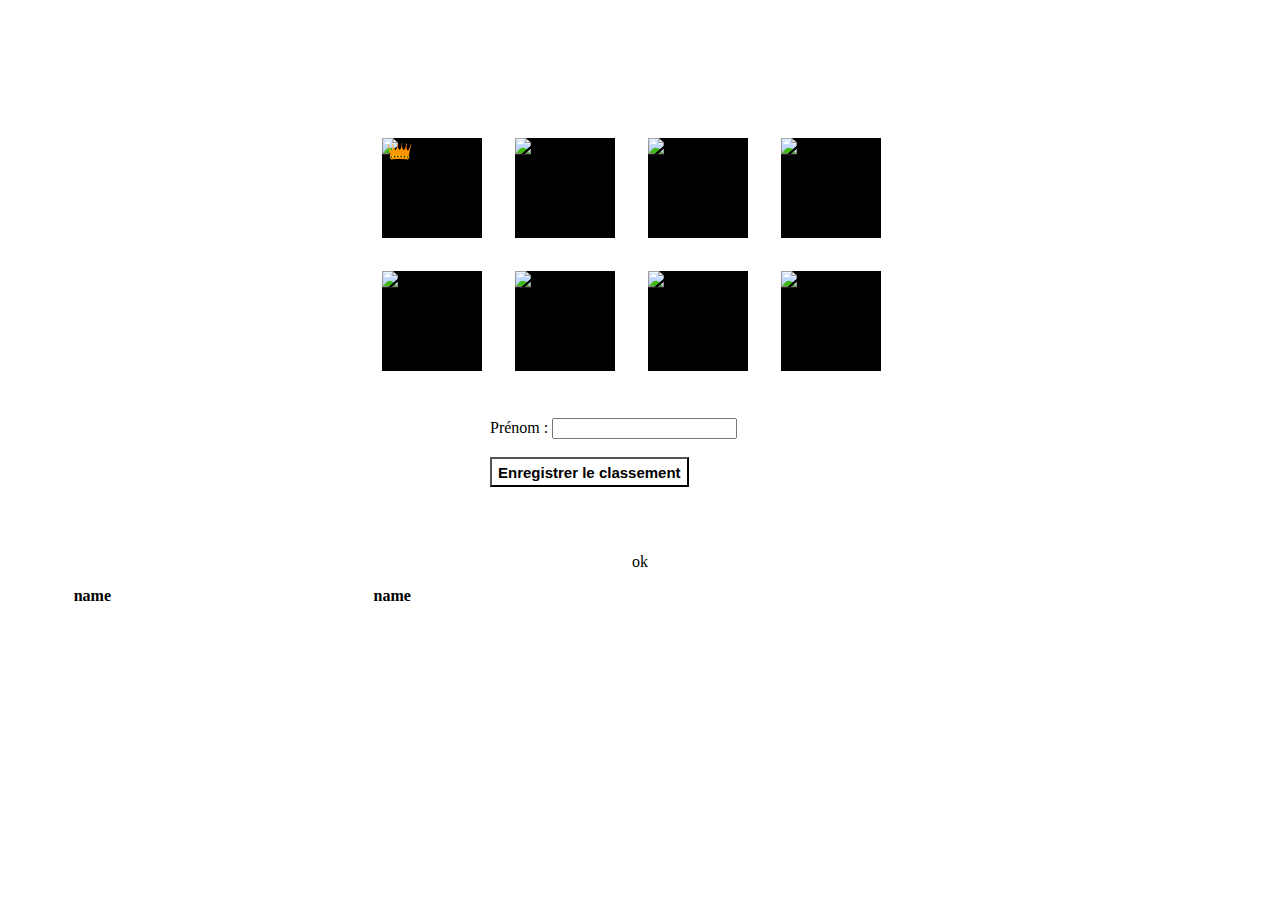
==== index.html @ d29afa29 "Add files via upload" ====
<!DOCTYPE html>
<html lang="en">
<head>
    <meta charset="UTF-8">
    <meta name="viewport" content="width=device-width, initial-scale=1.0">
    <link rel="stylesheet" href="style.css">
    <!-- <link rel="stylesheet" href="path/to/font-awesome/css/font-awesome.min.css"> -->
    <title>Document</title>
</head>
<body>
    

<section id="first">
    





<div class="parent container">
    
    <div class="grid child1">
        <div class="card"><img id="crown" src="crown.png" width="50px"><img id="love1" class="love-btn" src="love.png"><img id="hate1" class="hate-btn" src="love.png"><img class="image" id="1" src="1.png" width="100px"></div>
        <div class="card"><img id="love2" class="love-btn" src="love.png"><img id="hate2" class="hate-btn" src="love.png"><img class="image" id="2"  src="2.png" width="100px"></div>
        <div class="card"><img id="love3" class="love-btn" src="love.png"><img id="hate3" class="hate-btn" src="love.png"><img class="image" id="3" src="3.png" width="100px"></div>
        <div class="card"><img id="love4" class="love-btn" src="love.png"><img id="hate4" class="hate-btn" src="love.png"><img class="image" id="4" src="4.png" width="100px"></div>
        <div class="card"><img id="love5" class="love-btn" src="love.png"><img id="hate5" class="hate-btn" src="love.png"><img class="image" id="5" src="8.png" width="100px"></div>
        <div class="card"><img id="love6" class="love-btn" src="love.png"><img id="hate6" class="hate-btn" src="love.png"><img class="image" id="6" src="5.png" width="100px"></div>
        <div class="card"><img id="love7" class="love-btn" src="love.png"><img id="hate7" class="hate-btn" src="love.png"><img class="image" id="7" src="6.png" width="100px"></div>
        <div class="card"><img id="love8" class="love-btn" src="love.png"><img id="hate8" class="hate-btn" src="love.png"><img class="image" id="8" src="7.png" width="100px"></div>
    </div>
    <div class="grid child1 child2">
        <div class="iconlove invisible" id="1a"><img src="love.png" width="25px" alt="" align="left" vertical-align="middle"><img src="puke.png" width="25px" alt="" align="right"></div>
        <div class="iconlove invisible" id="2a">&#128525</div>
        <div class="iconlove invisible" id="3a">&#128525</div>
        <div class="iconlove invisible" id="4a">&#128525</div>
        <div class="iconlove invisible" id="5a">&#128525</div>
        <div class="iconlove invisible" id="6a">&#128525</div>
        <div class="iconlove invisible" id="7a">&#128525</div>
        <div class="iconlove invisible" id="8a">&#128525</div>
    </div>
    <div class="form">
        <label for="name">Prénom :</label>
        <input type="text" id="name" name="name">
<br><br>
        <button id="save"
        type="button">
    Enregistrer le classement
</button>

        <!-- <div class="form-group w-100 grid">
            <label for="inputState">How do you know us?</label>
            <select id="inputState" class="form-control">
            <option selected>Facebook</option>
            <option>Google Search</option>
            </select>
        </div> -->
    </div>
    <div>
<br><br><br><br><br><br><br><br><br><br><br><br><br><br><br><br><br><br><br><br>
        <p id="tost">ok</p>


    </div>
</div>

</div>
    


    <script src="script.js"></script>
    <script src="script2.js"></script>

</section>

<section id="second">
    
    <div id="top1"></div>


    <div class="flexbox">

<div class="top8" id="user1">
    <!-- <div class="carte">name</div>
    <div class="carte"><img src="1.png" width="80px"></div>
    <div class="carte"><img src="1.png" width="80px"></div>
    <div class="carte"><img src="1.png" width="80px"></div>
    <div class="carte"><img src="1.png" width="80px"></div>
    <div class="carte"><img src="1.png" width="80px"></div>
    <div class="carte"><img src="1.png" width="80px"></div>
    <div class="carte"><img src="1.png" width="80px"></div>
    <div class="carte"><img src="1.png" width="80px"></div> -->
</div>
<div class="top8" id="user2">name</div>
<div class="top8" id="user3"></div>
<div class="top8" id="user4"></div>
<div class="top8" id="user5"></div>
<div class="top8" id="user6">name</div>
<div class="top8" id="user7"></div>
<div class="top8" id="user8"></div>
<div class="top8" id="user9"></div>


    </div>

    <script src="script2.js"></script>

</section>
</body>
</html>
---- style.css ----
.grid {
    display: flex;
    flex-wrap :wrap;
    width: 550px;
    /* border: solid 1px black; */
    padding: 50px;
    margin: auto;
}

.card {
    margin: 3%;
    filter: saturate(140%);
width: 100px;
height: 100px;
background-color: black;
z-index: 3;
}

.iconlove {
    padding: 3%;
    filter: saturate(140%);
width: 100px;
height: 100px;
vertical-align:bottom;
z-index:-1;
    
}

.container {
    display: flex;
    flex-direction: column;
    position:relative;
    align-items: center;

}
#save {
    background-color: white;
    color:black;
    height: 30px;
    font-size: 15px;
    font-family: "Arial";
    font-weight: bolder;
}

#save:hover {
    background-color: black;
    color: white;
}
.form {
    position:relative;
    bottom: -360px;
    margin:auto;
    width: 300px;
    padding: 50px;
}

a {
    text-decoration: none;
    color : black;
}
a:hover {
    color: white;
}

#crown {
    position: absolute;
    top: 5px;
    left: 5px;
    width: 25px;
    z-index: 99;
}

.love-btn {
    position: absolute;
    visibility: hidden;
    bottom: 35px;
    left: 6px;
    width: 25px;
    z-index: 99;
}

.hate-btn {
    position: absolute;
    visibility: hidden;
    bottom: 35px;
    right: 6px;
    width: 25px;
    z-index: 99;
    image-orientation:flip;
    transform:scaleX(-1);
}

.card:hover love-btn {


}

.but {
    background-image: url("love.png");
    width: 20px;
}
/* .invisible {
visibility: hidden;
} */

.image {
    z-index:999999;
}

.image {
    /* background-color: pink; */
 /* opacity: 0.3; */
    box-shadow:0 1px 0 rgba(41, 39, 39, 0.8);
    z-index: -99;
}

/* .parent {

} */

.child1 {
    margin: 5% 15%;
    position: absolute;
}
.child2 {
    
}


.flexbox {
    display:flex;

}

.top8 {
    display:flex;
    flex-direction: column;
}

.carte {
    width:120px;
    text-align: center;
}


#first {
    display: inline;
}

#second {
    /* display: flex; */
    /* justify-content: middle; */
width: 800px;
align-items: middle;
/* margin: auto; */
text-align: center;
/* height: 200px; */

}

.flexbox {
    justify-content: space-between;
    width: 600px;
    align-items: middle;
    /* margin: auto; */
    text-align: center;
    /* height: 200px; */

}

.top8 {
    /* background-color: rgb(231, 223, 223); */
    font-size: 16px;
    font-family: 'Segoe UI Black';
    font-weight: bolder;
}
.carte {
    filter: saturate(140%);

}
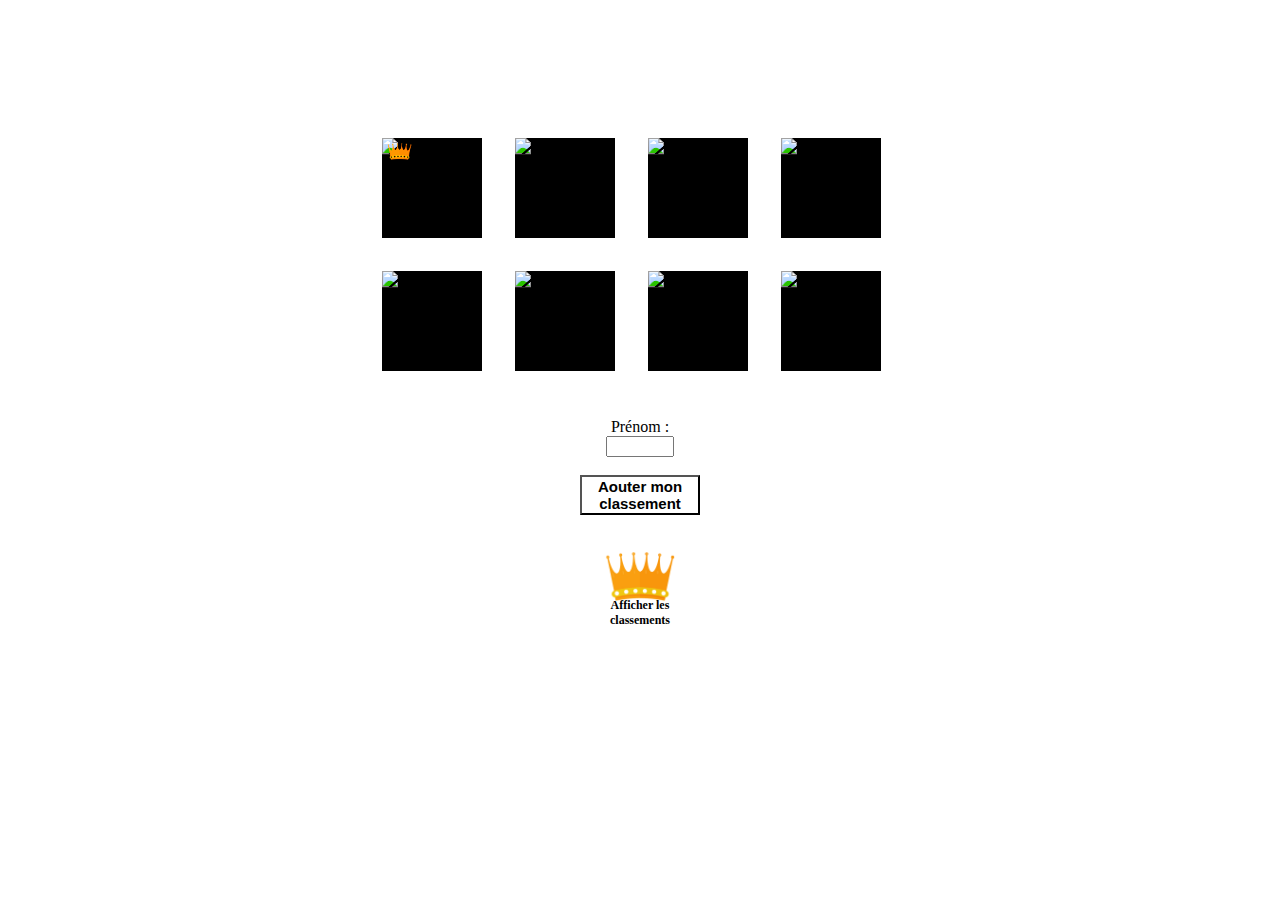
==== commit db73ffb9: "Add files via upload" ====
--- a/index.html
+++ b/index.html
@@ -1,87 +1,90 @@
 <!DOCTYPE html>
 <html lang="en">
+
 <head>
+    <script src="https://cdn.jsdelivr.net/npm/axios/dist/axios.min.js"></script>
     <meta charset="UTF-8">
     <meta name="viewport" content="width=device-width, initial-scale=1.0">
     <link rel="stylesheet" href="style.css">
-    <!-- <link rel="stylesheet" href="path/to/font-awesome/css/font-awesome.min.css"> -->
     <title>Document</title>
 </head>
+
 <body>
-    
 
-<section id="first">
-    
+
+    <section id="first">
+
+        <div class="parent container">
+
+            <div class="grid child1">
+                <div class="card"><img id="crown" src="crown.png" width="50px"><img id="love1" class="love-btn"
+                        src=""><img id="hate1" class="hate-btn" src="love.png"><img class="image" id="1" src="1.png"
+                        width="100px"></div>
+                <div class="card"><img id="love2" class="love-btn" src="love.png"><img id="hate2" class="hate-btn"
+                        src="love.png"><img class="image" id="2" src="2.png" width="100px"></div>
+                <div class="card"><img id="love3" class="love-btn" src="love.png"><img id="hate3" class="hate-btn"
+                        src="love.png"><img class="image" id="3" src="3.png" width="100px"></div>
+                <div class="card"><img id="love4" class="love-btn" src="love.png"><img id="hate4" class="hate-btn"
+                        src="love.png"><img class="image" id="4" src="4.png" width="100px"></div>
+                <div class="card"><img id="love5" class="love-btn" src="love.png"><img id="hate5" class="hate-btn"
+                        src="love.png"><img class="image" id="5" src="8.png" width="100px"></div>
+                <div class="card"><img id="love6" class="love-btn" src="love.png"><img id="hate6" class="hate-btn"
+                        src="love.png"><img class="image" id="6" src="5.png" width="100px"></div>
+                <div class="card"><img id="love7" class="love-btn" src="love.png"><img id="hate7" class="hate-btn"
+                        src="love.png"><img class="image" id="7" src="6.png" width="100px"></div>
+                <div class="card"><img id="love8" class="love-btn" src="love.png"><img id="hate8" class="hate-btn"
+                        src=""><img class="image" id="8" src="7.png" width="100px"></div>
+            </div>
+            <div class="grid child1 child2">
+                <div class="iconlove invisible" id="1a"><img src="love.png" width="25px" alt="" align="left"
+                        vertical-align="middle"><img src="puke.png" width="25px" alt="" align="right"></div>
+                <div class="iconlove invisible" id="2a">&#128525</div>
+                <div class="iconlove invisible" id="3a">&#128525</div>
+                <div class="iconlove invisible" id="4a">&#128525</div>
+                <div class="iconlove invisible" id="5a">&#128525</div>
+                <div class="iconlove invisible" id="6a">&#128525</div>
+                <div class="iconlove invisible" id="7a">&#128525</div>
+                <div class="iconlove invisible" id="8a">&#128525</div>
+            </div>
+            <div class="form">
+                <label for="name">Prénom :</label>
+                <input type="text" id="name" name="name">
+                <br>
+                <button id="save" type="button">
+                    Aouter mon classement
+                </button>
+
+
+                <div>
+                    <br><br>
+                    <button id="display" type="button"><br><br><br>
+                        <p>Afficher les classements</p>
+                    </button>
+
+
+                </div>
+            </div>
+
+        </div>
+
+        </div>
 
 
 
+        <script src="script.js"></script>
+        <script src="script2.js"></script>
+
+    </section>
+
+    <section id="second">
+
+        <div id="top1"></div>
 
 
-<div class="parent container">
-    
-    <div class="grid child1">
-        <div class="card"><img id="crown" src="crown.png" width="50px"><img id="love1" class="love-btn" src="love.png"><img id="hate1" class="hate-btn" src="love.png"><img class="image" id="1" src="1.png" width="100px"></div>
-        <div class="card"><img id="love2" class="love-btn" src="love.png"><img id="hate2" class="hate-btn" src="love.png"><img class="image" id="2"  src="2.png" width="100px"></div>
-        <div class="card"><img id="love3" class="love-btn" src="love.png"><img id="hate3" class="hate-btn" src="love.png"><img class="image" id="3" src="3.png" width="100px"></div>
-        <div class="card"><img id="love4" class="love-btn" src="love.png"><img id="hate4" class="hate-btn" src="love.png"><img class="image" id="4" src="4.png" width="100px"></div>
-        <div class="card"><img id="love5" class="love-btn" src="love.png"><img id="hate5" class="hate-btn" src="love.png"><img class="image" id="5" src="8.png" width="100px"></div>
-        <div class="card"><img id="love6" class="love-btn" src="love.png"><img id="hate6" class="hate-btn" src="love.png"><img class="image" id="6" src="5.png" width="100px"></div>
-        <div class="card"><img id="love7" class="love-btn" src="love.png"><img id="hate7" class="hate-btn" src="love.png"><img class="image" id="7" src="6.png" width="100px"></div>
-        <div class="card"><img id="love8" class="love-btn" src="love.png"><img id="hate8" class="hate-btn" src="love.png"><img class="image" id="8" src="7.png" width="100px"></div>
-    </div>
-    <div class="grid child1 child2">
-        <div class="iconlove invisible" id="1a"><img src="love.png" width="25px" alt="" align="left" vertical-align="middle"><img src="puke.png" width="25px" alt="" align="right"></div>
-        <div class="iconlove invisible" id="2a">&#128525</div>
-        <div class="iconlove invisible" id="3a">&#128525</div>
-        <div class="iconlove invisible" id="4a">&#128525</div>
-        <div class="iconlove invisible" id="5a">&#128525</div>
-        <div class="iconlove invisible" id="6a">&#128525</div>
-        <div class="iconlove invisible" id="7a">&#128525</div>
-        <div class="iconlove invisible" id="8a">&#128525</div>
-    </div>
-    <div class="form">
-        <label for="name">Prénom :</label>
-        <input type="text" id="name" name="name">
-<br><br>
-        <button id="save"
-        type="button">
-    Enregistrer le classement
-</button>
+        <div class="flexbox">
 
-        <!-- <div class="form-group w-100 grid">
-            <label for="inputState">How do you know us?</label>
-            <select id="inputState" class="form-control">
-            <option selected>Facebook</option>
-            <option>Google Search</option>
-            </select>
-        </div> -->
-    </div>
-    <div>
-<br><br><br><br><br><br><br><br><br><br><br><br><br><br><br><br><br><br><br><br>
-        <p id="tost">ok</p>
-
-
-    </div>
-</div>
-
-</div>
-    
-
-
-    <script src="script.js"></script>
-    <script src="script2.js"></script>
-
-</section>
-
-<section id="second">
-    
-    <div id="top1"></div>
-
-
-    <div class="flexbox">
-
-<div class="top8" id="user1">
-    <!-- <div class="carte">name</div>
+            <div class="top8" id="user1"></div>
+            <!-- <div class="carte">name</div>
     <div class="carte"><img src="1.png" width="80px"></div>
     <div class="carte"><img src="1.png" width="80px"></div>
     <div class="carte"><img src="1.png" width="80px"></div>
@@ -90,21 +93,22 @@
     <div class="carte"><img src="1.png" width="80px"></div>
     <div class="carte"><img src="1.png" width="80px"></div>
     <div class="carte"><img src="1.png" width="80px"></div> -->
-</div>
-<div class="top8" id="user2">name</div>
-<div class="top8" id="user3"></div>
-<div class="top8" id="user4"></div>
-<div class="top8" id="user5"></div>
-<div class="top8" id="user6">name</div>
-<div class="top8" id="user7"></div>
-<div class="top8" id="user8"></div>
-<div class="top8" id="user9"></div>
+
+            <div class="top8" id="user2"></div>
+            <div class="top8" id="user3"></div>
+            <div class="top8" id="user4"></div>
+            <div class="top8" id="user5"></div>
+            <div class="top8" id="user6"></div>
+            <div class="top8" id="user7"></div>
+            <div class="top8" id="user8"></div>
+            <div class="top8" id="user9"></div>
 
 
-    </div>
+        </div>
 
-    <script src="script2.js"></script>
+        <script src="script2.js"></script>
 
-</section>
+    </section>
 </body>
+
 </html>--- a/style.css
+++ b/style.css
@@ -1,63 +1,102 @@
 .grid {
     display: flex;
-    flex-wrap :wrap;
+    flex-wrap: wrap;
     width: 550px;
-    /* border: solid 1px black; */
     padding: 50px;
     margin: auto;
 }
 
 .card {
     margin: 3%;
-    filter: saturate(140%);
-width: 100px;
-height: 100px;
-background-color: black;
-z-index: 3;
+    filter: saturate(180%);
+    width: 100px;
+    height: 100px;
+    background-color: black;
+    z-index: 3;
 }
 
 .iconlove {
     padding: 3%;
     filter: saturate(140%);
-width: 100px;
-height: 100px;
-vertical-align:bottom;
-z-index:-1;
-    
+    width: 100px;
+    height: 100px;
+    vertical-align: bottom;
+    z-index: -1;
+
 }
 
 .container {
     display: flex;
     flex-direction: column;
-    position:relative;
+    position: relative;
     align-items: center;
 
 }
+
 #save {
     background-color: white;
-    color:black;
-    height: 30px;
+    color: black;
+    height: 40px;
+    width: 120px;
     font-size: 15px;
     font-family: "Arial";
     font-weight: bolder;
 }
 
+#name {
+    width: 60px;
+}
+
+#display {
+    display: flex;
+    flex-wrap: wrap;
+    justify-content: center;
+    align-content: center;
+    height: 78px;
+    width: 72px;
+    background-image: url("crown.png");
+    object-fit: cover;
+    background-size: 100%;
+    background-repeat: no-repeat;
+    background-color: white;
+    border: 0px;
+    color: black;
+    font-size: 12px;
+    /* border-radius: 50%; */
+    font-family: "Segoe UI Black";
+    font-weight: bolder;
+    vertical-align: center;
+}
+
 #save:hover {
     background-color: black;
     color: white;
 }
+
+#display:hover {
+    background-color: black;
+    color: white;
+}
+
 .form {
-    position:relative;
+    position: relative;
     bottom: -360px;
-    margin:auto;
-    width: 300px;
+    /* margin:auto; */
+    width: 150px;
     padding: 50px;
+    display: flex;
+    flex-direction: column;
+    text-align: center;
+    justify-content: center;
+    align-items: center;
+
 }
 
 a {
     text-decoration: none;
-    color : black;
-}
+    color: black;
+}
+
 a:hover {
     color: white;
 }
@@ -86,59 +125,51 @@
     right: 6px;
     width: 25px;
     z-index: 99;
-    image-orientation:flip;
-    transform:scaleX(-1);
-}
-
-.card:hover love-btn {
-
-
-}
+    image-orientation: flip;
+    transform: scaleX(-1);
+}
+
+.card:hover love-btn {}
 
 .but {
     background-image: url("love.png");
     width: 20px;
 }
+
 /* .invisible {
 visibility: hidden;
 } */
 
 .image {
-    z-index:999999;
+    z-index: 999999;
 }
 
 .image {
-    /* background-color: pink; */
- /* opacity: 0.3; */
-    box-shadow:0 1px 0 rgba(41, 39, 39, 0.8);
+
+    box-shadow: 0 1px 0 rgba(41, 39, 39, 0.8);
     z-index: -99;
 }
-
-/* .parent {
-
-} */
 
 .child1 {
     margin: 5% 15%;
     position: absolute;
 }
-.child2 {
-    
-}
+
+.child2 {}
 
 
 .flexbox {
-    display:flex;
+    display: flex;
 
 }
 
 .top8 {
-    display:flex;
+    display: flex;
     flex-direction: column;
 }
 
 .carte {
-    width:120px;
+    width: 120px;
     text-align: center;
 }
 
@@ -148,32 +179,27 @@
 }
 
 #second {
-    /* display: flex; */
-    /* justify-content: middle; */
-width: 800px;
-align-items: middle;
-/* margin: auto; */
-text-align: center;
-/* height: 200px; */
+    width: 800px;
+    align-items: middle;
+    text-align: center;
 
 }
 
 .flexbox {
-    justify-content: space-between;
-    width: 600px;
+    justify-content: center;
+    width: 1000px;
     align-items: middle;
-    /* margin: auto; */
-    text-align: center;
-    /* height: 200px; */
+    text-align: center;
 
 }
 
 .top8 {
-    /* background-color: rgb(231, 223, 223); */
     font-size: 16px;
     font-family: 'Segoe UI Black';
     font-weight: bolder;
-}
+    filter: saturate(120%)
+}
+
 .carte {
     filter: saturate(140%);
 
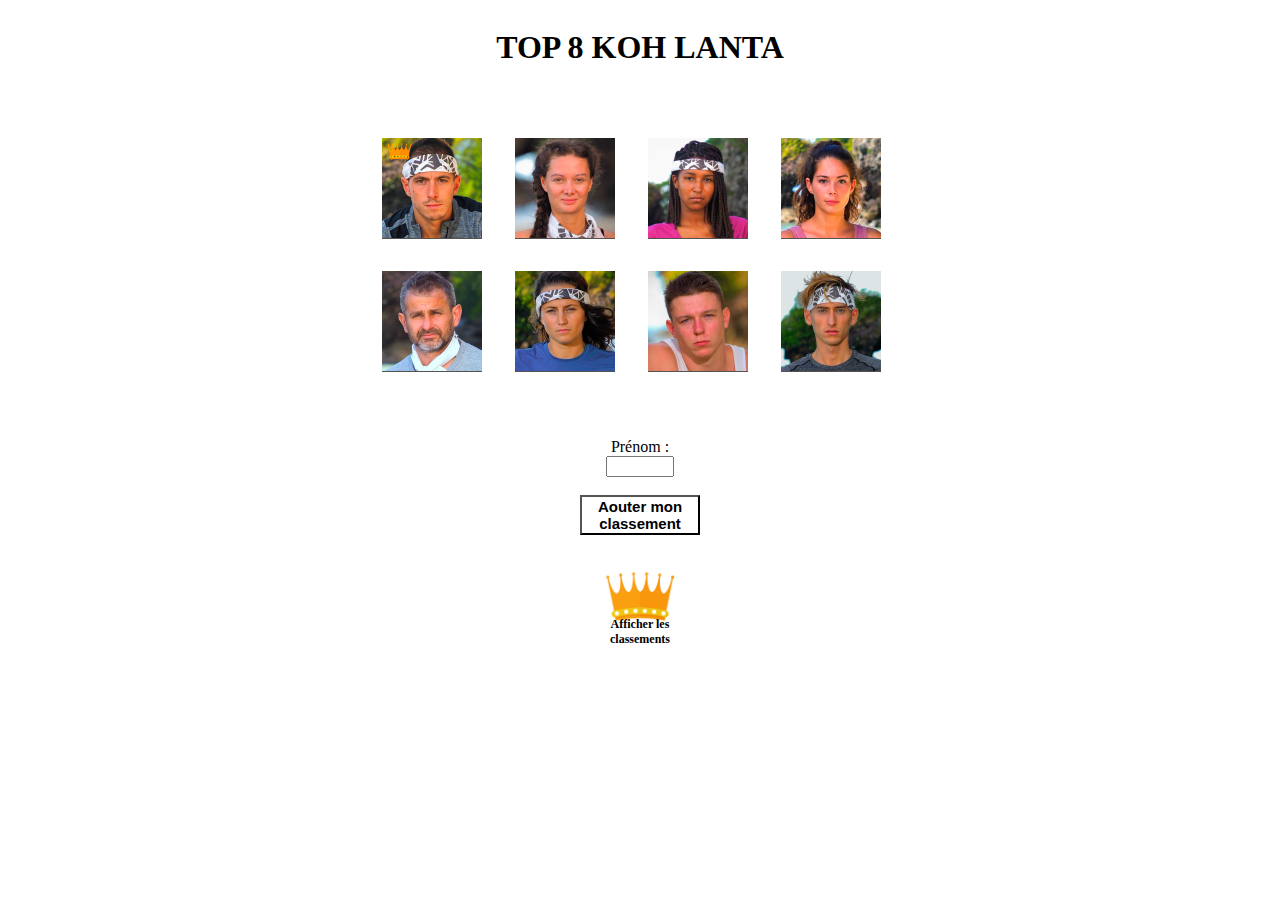
==== commit 8d679797: "Add files via upload" ====
--- a/index.html
+++ b/index.html
@@ -6,34 +6,34 @@
     <meta charset="UTF-8">
     <meta name="viewport" content="width=device-width, initial-scale=1.0">
     <link rel="stylesheet" href="style.css">
-    <title>Document</title>
+    <title>Koh Lanta</title>
 </head>
 
 <body>
 
 
     <section id="first">
-
         <div class="parent container">
+            <h1>TOP 8 KOH LANTA</h1>
 
             <div class="grid child1">
                 <div class="card"><img id="crown" src="crown.png" width="50px"><img id="love1" class="love-btn"
-                        src=""><img id="hate1" class="hate-btn" src="love.png"><img class="image" id="1" src="1.png"
+                        src=""><img id="hate1" class="hate-btn" src="love.png"><img class="image" id="1" src="1.jpg"
                         width="100px"></div>
                 <div class="card"><img id="love2" class="love-btn" src="love.png"><img id="hate2" class="hate-btn"
-                        src="love.png"><img class="image" id="2" src="2.png" width="100px"></div>
+                        src="love.png"><img class="image" id="2" src="2.jpg" width="100px"></div>
                 <div class="card"><img id="love3" class="love-btn" src="love.png"><img id="hate3" class="hate-btn"
-                        src="love.png"><img class="image" id="3" src="3.png" width="100px"></div>
+                        src="love.png"><img class="image" id="3" src="3.jpg" width="100px"></div>
                 <div class="card"><img id="love4" class="love-btn" src="love.png"><img id="hate4" class="hate-btn"
-                        src="love.png"><img class="image" id="4" src="4.png" width="100px"></div>
+                        src="love.png"><img class="image" id="4" src="4.jpg" width="100px"></div>
                 <div class="card"><img id="love5" class="love-btn" src="love.png"><img id="hate5" class="hate-btn"
-                        src="love.png"><img class="image" id="5" src="8.png" width="100px"></div>
+                        src="love.png"><img class="image" id="5" src="8.jpg" width="100px"></div>
                 <div class="card"><img id="love6" class="love-btn" src="love.png"><img id="hate6" class="hate-btn"
-                        src="love.png"><img class="image" id="6" src="5.png" width="100px"></div>
+                        src="love.png"><img class="image" id="6" src="5.jpg" width="100px"></div>
                 <div class="card"><img id="love7" class="love-btn" src="love.png"><img id="hate7" class="hate-btn"
-                        src="love.png"><img class="image" id="7" src="6.png" width="100px"></div>
+                        src="love.png"><img class="image" id="7" src="6.jpg" width="100px"></div>
                 <div class="card"><img id="love8" class="love-btn" src="love.png"><img id="hate8" class="hate-btn"
-                        src=""><img class="image" id="8" src="7.png" width="100px"></div>
+                        src=""><img class="image" id="8" src="7.jpg" width="100px"></div>
             </div>
             <div class="grid child1 child2">
                 <div class="iconlove invisible" id="1a"><img src="love.png" width="25px" alt="" align="left"
@@ -70,10 +70,6 @@
         </div>
 
 
-
-        <script src="script.js"></script>
-        <script src="script2.js"></script>
-
     </section>
 
     <section id="second">
@@ -102,12 +98,19 @@
             <div class="top8" id="user7"></div>
             <div class="top8" id="user8"></div>
             <div class="top8" id="user9"></div>
+            <div class="top8" id="user10"></div>
+            <div class="top8" id="user11"></div>
+            <div class="top8" id="user12"></div>
+            <div class="top8" id="user13"></div>
+            <div class="top8" id="user14"></div>
+
 
 
         </div>
 
+
+        <script src="script.js"></script>
         <script src="script2.js"></script>
-
     </section>
 </body>
 
--- a/style.css
+++ b/style.css
@@ -31,6 +31,11 @@
     position: relative;
     align-items: center;
 
+}
+
+h1 {
+font-family: "Constantia";
+font-weight: 700;
 }
 
 #save {
@@ -80,7 +85,7 @@
 
 .form {
     position: relative;
-    bottom: -360px;
+    bottom: -300px;
     /* margin:auto; */
     width: 150px;
     padding: 50px;
